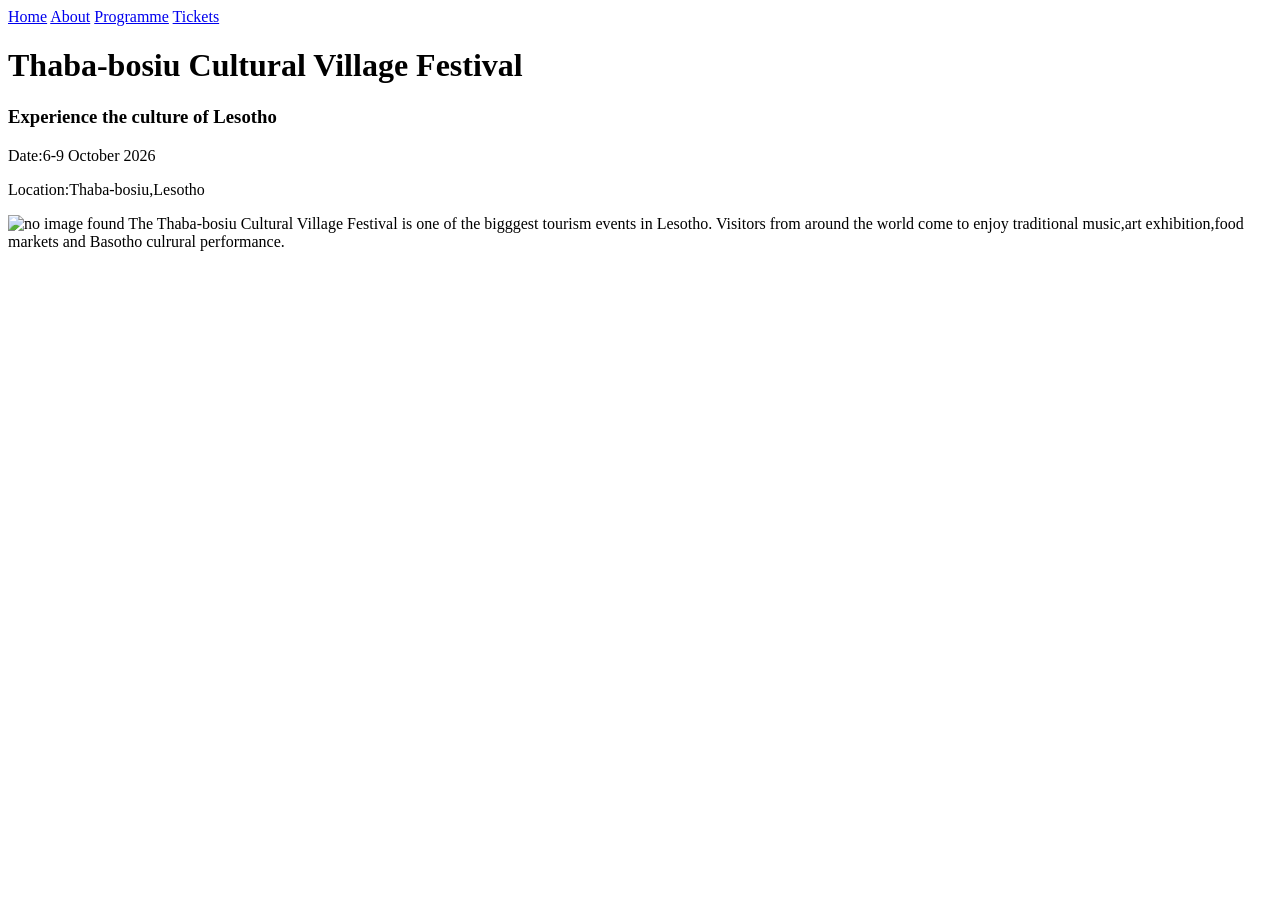
==== index.html @ 2f1558ea "Add files via upload" ====
<!DOCTYPE html>
<html>
<head>
<title>Thaba-bosiu Cultural Village Festival</title>
<link rel="stylrsheet"href="style.css">
</head>
<body>
<nav>
<a href="index.html">Home</a>
<a href="about.html">About</a>
<a href="programme.html">Programme</a>
<a href="tickets.html">Tickets</a>
<a href="contacts.html"></a>
</nav>
<h1>Thaba-bosiu Cultural Village Festival</h1>
<h3>Experience the culture of Lesotho</h3>
<p>Date:6-9 October 2026</p>
<p>Location:Thaba-bosiu,Lesotho</p>
<img src="C:\Users\STUDENT\Downloads/thababosiuevent.jpg"alt="no image found"width=300
<p>
The Thaba-bosiu Cultural Village Festival is one of the bigggest tourism events in Lesotho.
Visitors from around the world come to enjoy traditional music,art exhibition,food markets and Basotho culrural performance.
</p>
</body>
</html>
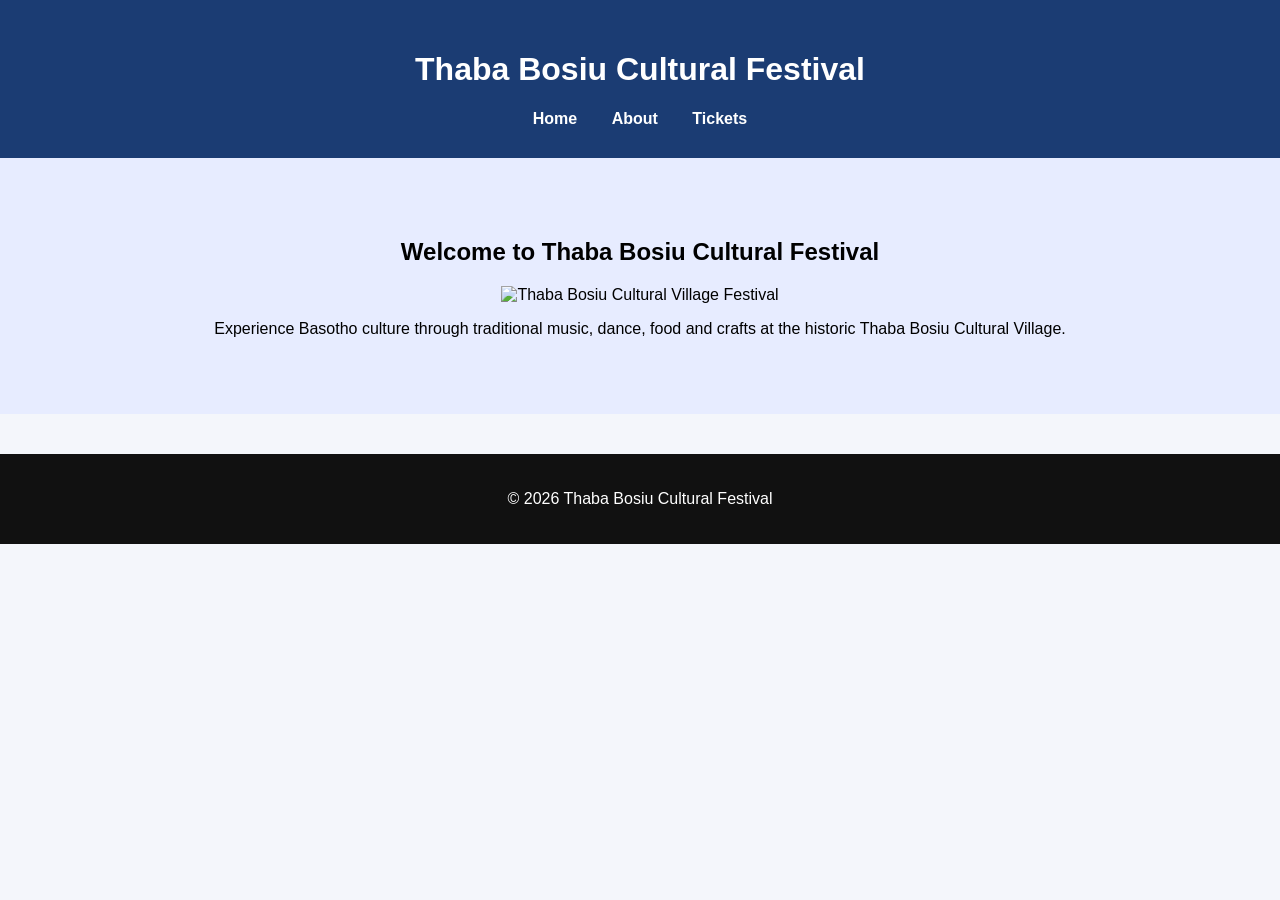
==== commit d6739e82: "Update index.html" ====
--- a/index.html
+++ b/index.html
@@ -1,25 +1,43 @@
 <!DOCTYPE html>
-<html>
+<html lang="en">
 <head>
-<title>Thaba-bosiu Cultural Village Festival</title>
-<link rel="stylrsheet"href="style.css">
+<meta charset="UTF-8">
+<meta name="viewport" content="width=device-width, initial-scale=1.0">
+<title>Thaba Bosiu Cultural Festival</title>
+<link rel="stylesheet" href="style.css">
 </head>
+
 <body>
+
+<header>
+<h1>Thaba Bosiu Cultural Festival</h1>
+
 <nav>
 <a href="index.html">Home</a>
 <a href="about.html">About</a>
-<a href="programme.html">Programme</a>
 <a href="tickets.html">Tickets</a>
-<a href="contacts.html"></a>
 </nav>
-<h1>Thaba-bosiu Cultural Village Festival</h1>
-<h3>Experience the culture of Lesotho</h3>
-<p>Date:6-9 October 2026</p>
-<p>Location:Thaba-bosiu,Lesotho</p>
-<img src="C:\Users\STUDENT\Downloads/thababosiuevent.jpg"alt="no image found"width=300
+
+</header>
+
+<section class="hero">
+
+<h2>Welcome to Thaba Bosiu Cultural Festival</h2>
+
+<img src="images/thaba-bosiu.jpg"
+alt="Thaba Bosiu Cultural Village Festival"
+width="600">
+
 <p>
-The Thaba-bosiu Cultural Village Festival is one of the bigggest tourism events in Lesotho.
-Visitors from around the world come to enjoy traditional music,art exhibition,food markets and Basotho culrural performance.
+Experience Basotho culture through traditional music,
+dance, food and crafts at the historic Thaba Bosiu Cultural Village.
 </p>
+
+</section>
+
+<footer>
+<p>© 2026 Thaba Bosiu Cultural Festival</p>
+</footer>
+
 </body>
-</html>+</html>
--- a/style.css
+++ b/style.css
@@ -0,0 +1,98 @@
+
+body{
+font-family: Arial, sans-serif;
+margin:0;
+background:#f4f6fb;
+}
+
+header{
+background:#1b3c73;
+color:white;
+padding:30px;
+text-align:center;
+}
+
+nav{
+margin-top:10px;
+}
+
+nav a{
+color:white;
+margin:0 15px;
+text-decoration:none;
+font-weight:bold;
+}
+
+.hero{
+background:#e7ecff;
+text-align:center;
+padding:60px 20px;
+}
+
+.btn{
+display:inline-block;
+margin-top:15px;
+padding:12px 20px;
+background:#1b3c73;
+color:white;
+text-decoration:none;
+border-radius:6px;
+}
+
+main{
+max-width:1000px;
+margin:auto;
+padding:30px;
+}
+
+.grid{
+display:grid;
+grid-template-columns:repeat(auto-fit,minmax(200px,1fr));
+gap:20px;
+}
+
+.card{
+background:white;
+padding:20px;
+border-radius:8px;
+box-shadow:0 2px 8px rgba(0,0,0,0.1);
+text-align:center;
+}
+
+.gallery{
+display:grid;
+grid-template-columns:repeat(auto-fit,minmax(200px,1fr));
+gap:15px;
+}
+
+.gallery img{
+width:100%;
+border-radius:8px;
+}
+
+form{
+display:flex;
+flex-direction:column;
+gap:10px;
+max-width:400px;
+}
+
+input,select,button{
+padding:10px;
+font-size:16px;
+}
+
+button{
+background:#1b3c73;
+color:white;
+border:none;
+cursor:pointer;
+}
+
+footer{
+text-align:center;
+background:#111;
+color:white;
+padding:20px;
+margin-top:40px;
+}
